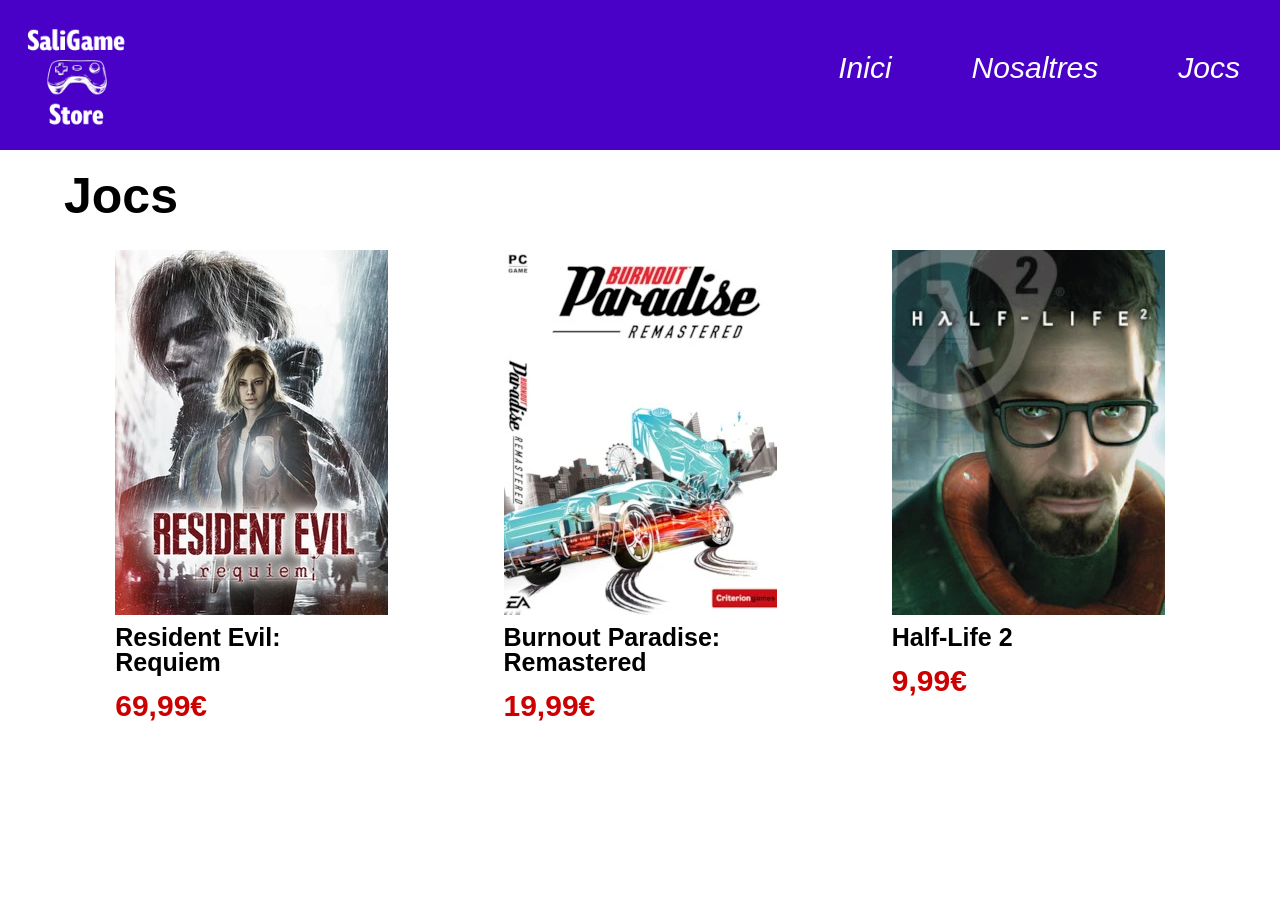
==== juegos_cat.html @ c986a918 "Creada página de juegos, añadidas páginas para Half-Life 2 y Burnout Paradise" ====
<!DOCTYPE html>
<html lang="ca">

<head>
    <meta charset="UTF-8">
    <meta name="viewport" content="width=device-width, initial-scale=1.0">
    <title>Jocs</title>
    <link type="text/css" rel="stylesheet" href="./css/estils.css">
    <link href="https://cdn.jsdelivr.net/npm/bootstrap@5.3.8/dist/css/bootstrap.min.css" rel="stylesheet" integrity="sha384-sRIl4kxILFvY47J16cr9ZwB07vP4J8+LH7qKQnuqkuIAvNWLzeN8tE5YBujZqJLB" crossorigin="anonymous">
</head>
<body>
    <header>
        <div class="contenedor-encabezado">
            <div class="logo">
                <img src="./img/logo.webp" class="logo-imagen">
            </div>
            <nav>
                <ul>
                    <li class="lista-encabezado-actual"><a href="index.html">Inici</a></li>
                    <li class="lista-encabezado"><a href="sobrenosotros_cat.html">Nosaltres</a></li>
                    <li class="lista-encabezado"><a href="juegos_cat.html">Jocs</a></li>
                </ul>
            </nav>
        </div>
    </header>
    <div class="contenedor_productos_arriba">
        <h1 class="lista_juegos_titulo">Jocs</h1>
    </div>
    <div class="contenedor_productos">
        <div class="contenedor_productos_juego">
            <a href="juegos/re_requiem_cat.html"><img src="img/requiem_vert.webp"></a>
            <p class="productos_titulo">Resident Evil: Requiem</p>
            <p class="productos_precio">69,99€</p>
        </div>
        <div class="contenedor_productos_juego">
            <a href="juegos/burnoutparadise_cat.html"><img src="img/burnoutparadise_vert.webp"></a>
            <p class="productos_titulo">Burnout Paradise: Remastered</p>
            <p class="productos_precio">19,99€</p>
        </div>
        <div class="contenedor_productos_juego">
            <a href="juegos/halflife2_cat.html"><img src="img/halflife2_vert.webp"></a>
            <p class="productos_titulo">Half-Life 2</p>
            <p class="productos_precio">9,99€</p>
        </div>
    </div>
</body>
---- css/estils.css ----
* {
    font-family: Arial, Helvetica, sans-serif;
    margin: 0;
}

.contenedor-encabezado {
    background-color: #4900C7;
    height: 20%;
    display: flex;
    justify-content: space-between;
    align-items: center;
}

header {
    color: white;
    top: 0;
    padding: 0 0 0 0;
}

.titulo-pagina {
    font-weight: bold;
    font-size: 100px;
}

.logo {
    display: flex;
    align-items: center;
}

.logo-imagen {
    display: flex;
    align-items: center;
    justify-content: center;
    width: 150px;
    height: auto;
    padding: 15% 15%; /* 15% arriba y abajo, 15% izquierda y derecha */
}

nav ul {
    display: flex;
    list-style: none;
}

nav a {
    font-style: italic;
    text-decoration: none;
    color: white;
    position: relative;
    padding: 8px 40px;
    font-size: 30px;
}

.splide__slide img {
  width: 100%;
  height: auto;
}

.contenedor_juego_nuevo {
    display: flex;
    background-image: url("../img/requiem_horiz.webp");
    background-repeat: no-repeat;
    background-size: cover;
    height: 1000px;
    width: 100%;
    justify-content: flex-end;
    border: 1px solid black;
}

.contenedor_juego_nuevo_texto {
    display: flex;
    flex-direction: column;
    height: 100%;
    width: 40%;
    background-color: rgba(0, 0, 0, 0.6);
    padding-top: 25%;
    padding-left: 2%;
}

.juego_nuevo_titulo {
    font-size: 50px;
    color: white;
}

.juego_nuevo_subtitulo {
    font-size: 20px;
    color: white;
    padding-bottom: 50px;
}

.boton_juego_nuevo {
    align-self: center;
    text-align: center;
    text-decoration: none;
    font-size: 20px;
    color: white;
    border: 2px solid white;
    padding: 1% 2%;
}

.contenedor_tienda_juego {
    display: flex;
    flex-direction: row;
    height: 750px;
}

.contenedor_tienda_juego_portada {
    display: flex;
    width: 50%;
    align-items: center;
    justify-content: center;
}

.contenedor_tienda_juego_detalles {
    display: flex;
    flex-direction: column;
    align-items: flex-start;
    width: 50%;
}

.portada_juego_grande {
    height: auto;
    width: 500px;
    margin-left: 20%;
}

.juego_detalles_titulo {
    font-size: 30px;
    color: black;
    font-weight: bold;
    margin-left: 10%;
    margin-right: 20%;
    margin-top: 15%;
}

.juego_detalles_descripcion {
    font-size: 20px;
    color: black;
    margin-left: 10%;
    margin-right: 20%;
}

.juego_detalles_precio {
    font-size: 40px;
    color: #CC0000;
    font-weight: bold;
    margin-left: 10%;
    margin-right: 20%;
}

.boton_comprar {
    align-self: left;
    margin-left: 10%;
    text-decoration: none;
    font-size: 20px;
    color: black;
    border: 2px solid black;
    padding: 1% 2%;
}

.lista_juegos_titulo {
    font-size: 50px;
    color: black;
    font-weight: bold;
    margin-left: 5%;
}

.contenedor_productos_arriba {
    display: flex;
    height: 100px;
    align-items: center;
}

.contenedor_productos {
    display: flex;
    flex-direction: row;
    justify-content: space-evenly;
}

.contenedor_productos_juego {
    display: flex;
    flex-direction: column;
    width: 273px;
}

.productos_titulo {
    font-size: 25px;
    color: black;
    font-weight: bold;
    line-height: 1;
    margin-top: 10px;
}

.productos_precio {
    font-size: 30px;
    color: #CC0000;
    font-weight: bold;
    line-height: 1;
}
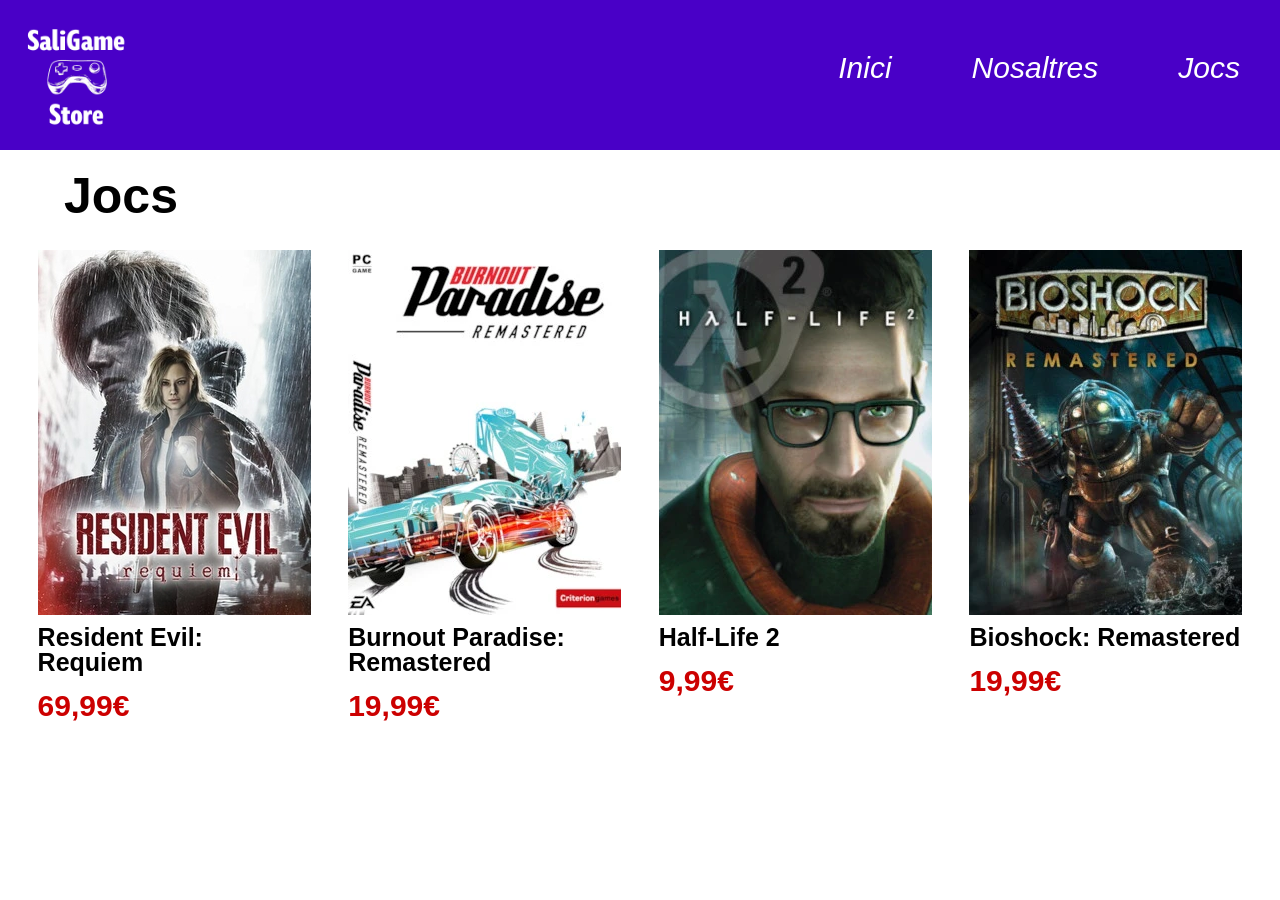
==== commit 5c2b2a0b: "Creada página para Bioshock Remastered" ====
--- a/juegos_cat.html
+++ b/juegos_cat.html
@@ -42,5 +42,10 @@
             <p class="productos_titulo">Half-Life 2</p>
             <p class="productos_precio">9,99€</p>
         </div>
+        <div class="contenedor_productos_juego">
+            <a href="juegos/bioshock_cat.html"><img src="img/bioshock_vert.webp"></a>
+            <p class="productos_titulo">Bioshock: Remastered</p>
+            <p class="productos_precio">19,99€</p>
+        </div>
     </div>
 </body>
--- a/css/estils.css
+++ b/css/estils.css
@@ -174,6 +174,7 @@
     display: flex;
     flex-direction: row;
     justify-content: space-evenly;
+    flex-wrap: wrap;
 }
 
 .contenedor_productos_juego {
